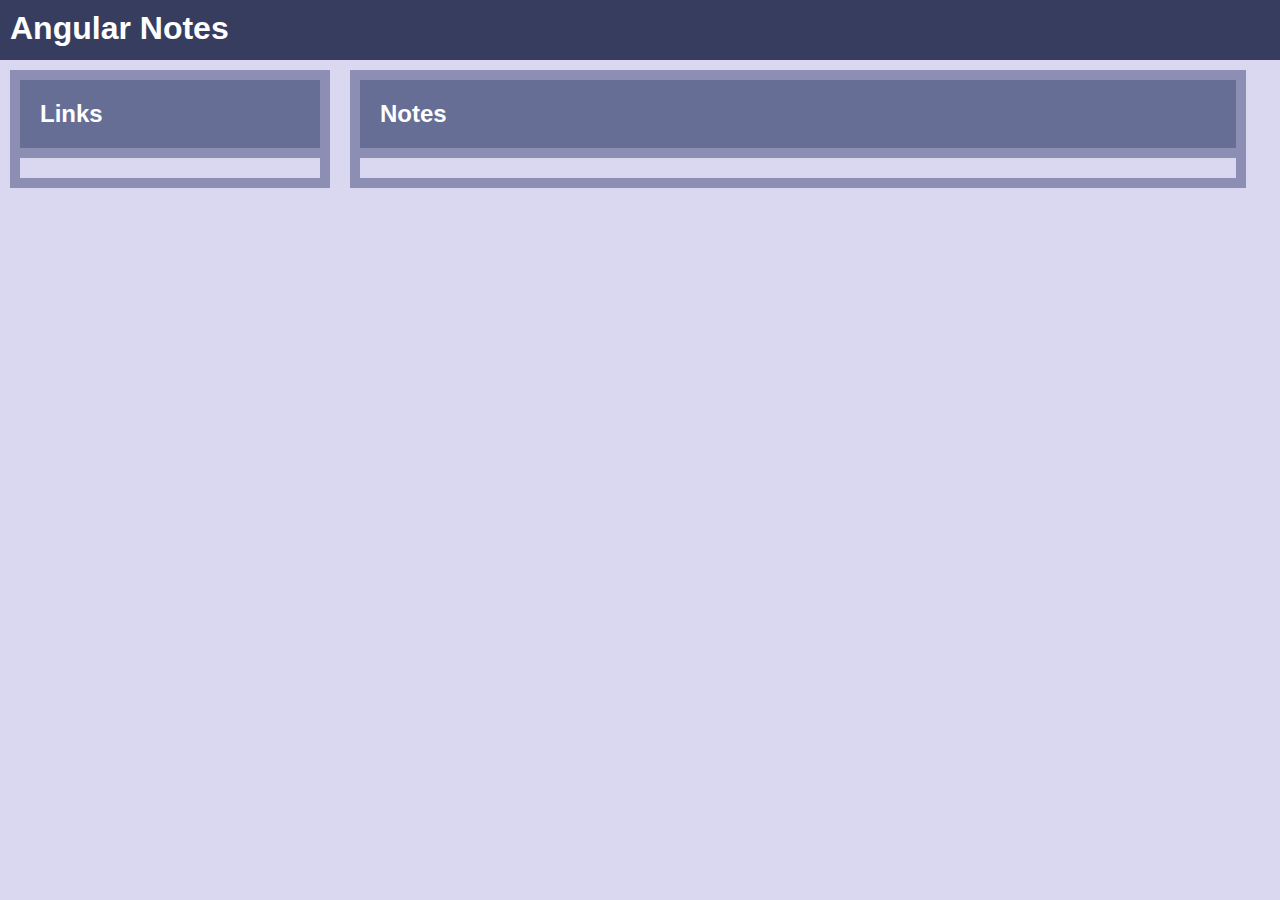
==== Pages/angular.html @ 993c9b5e "file linking, initial layout" ====
<!DOCTYPE html>
<html lang="en-US">
<head>
    <meta charset="UTF-8">
    <meta name="viewport" content="width=device-width, initial-scale=1.0">
    <link rel="stylesheet" type="text/css" href="style.css">
    <title>Angular Notes</title>
</head>
<body>
    <header>
        <h1>Angular Notes</h1>
    </header>
    <main>
        <div id="side">
            <h2>Links</h2>
            <a href="#"></a>
        </div>
        <div id="notes">
            <h2>Notes</h2>
            <p>
                
            </p>
        </div>
    </main>
</body>
---- Pages/style.css ----
body {
    margin:0;
    padding:0;
    font-family: arial, sans-serif;
    background-color:rgb(218, 215, 241);
    color:white;
}
a {
    text-decoration:none;
}
header {
    height:60px;
    background-color:rgb(55, 61, 95);
}
header h1 {
    padding:10px;
    margin:auto;
    color:white;
    margin:none;
}
#side {
    width:25%;
}
code {
    display:block;
    background-color:rgb(140, 143, 179);
    color:white;
    padding:10px;
    width:auto;
    margin-top:10px;
    margin-bottom:10px;
}
#notes {
    width:70%;
}
div {
    background-color:rgb(140, 143, 179);
    float:left;
    display:block;
    margin:10px;
    /*height:700px;*/
}
h2 {
    display:block;
    padding:20px;
    margin:10px;
    background-color:rgb(103, 110, 150); 
}
#side a, p {
    color:white;
    padding:10px;
    float:none;
    margin:10px;
    display:block;
    color:rgb(55, 61, 95);
    background-color:rgb(218, 215, 241); 
}
#side a:hover {
    background-color:rgb(170, 175, 219); 
}
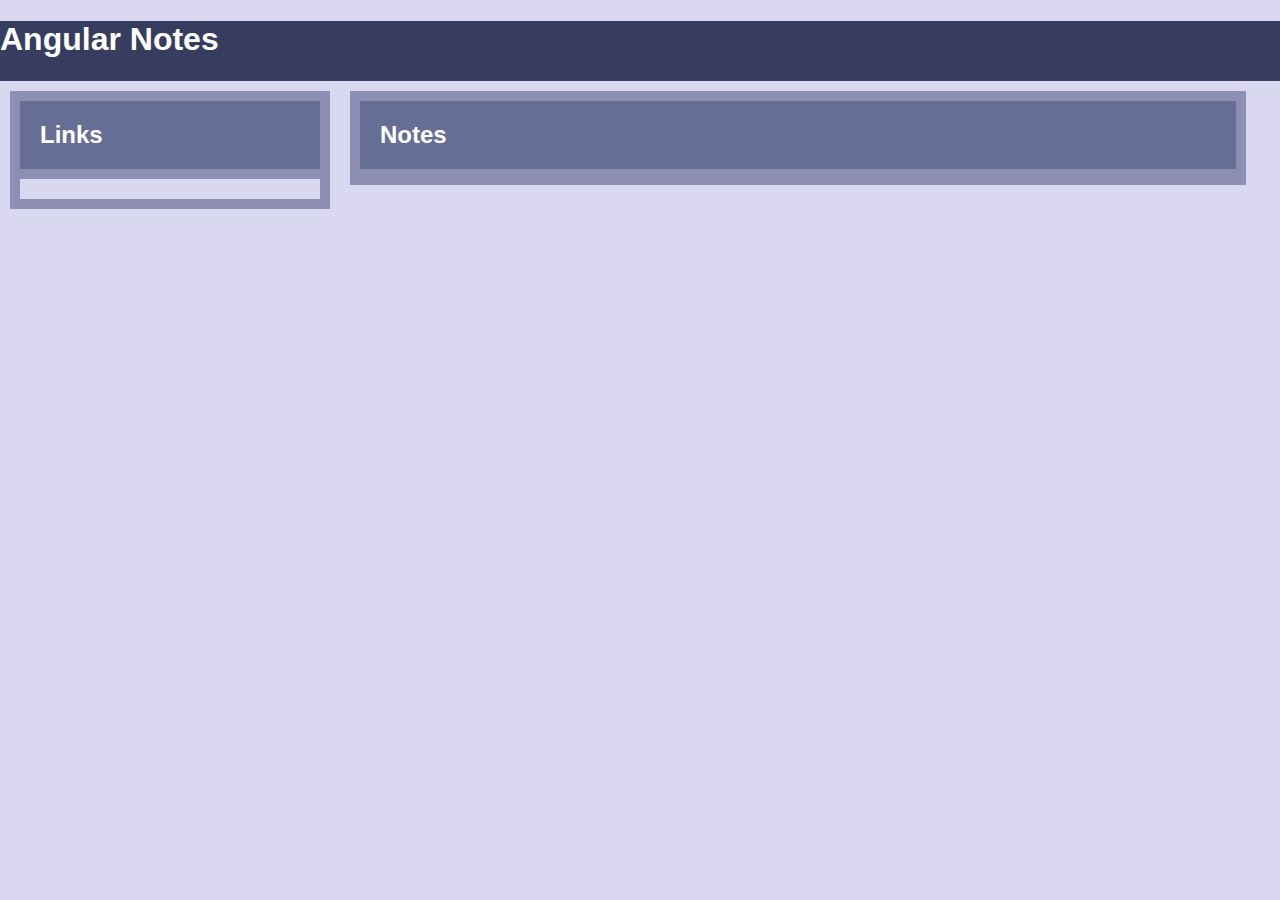
==== commit 0996b7f4: "html notes" ====
--- a/Pages/angular.html
+++ b/Pages/angular.html
@@ -1,25 +1,26 @@
 <!DOCTYPE html>
 <html lang="en-US">
-<head>
-    <meta charset="UTF-8">
-    <meta name="viewport" content="width=device-width, initial-scale=1.0">
-    <link rel="stylesheet" type="text/css" href="style.css">
-    <title>Angular Notes</title>
-</head>
-<body>
-    <header>
-        <h1>Angular Notes</h1>
-    </header>
-    <main>
-        <div id="side">
-            <h2>Links</h2>
-            <a href="#"></a>
-        </div>
-        <div id="notes">
-            <h2>Notes</h2>
-            <p>
-                
-            </p>
-        </div>
-    </main>
-</body>+    <head>
+        <meta charset="UTF-8">
+        <meta name="viewport" content="width=device-width, initial-scale=1.0">
+        <link rel="stylesheet" type="text/css" href="style.css">
+        <title>Angular Notes</title>
+    </head>
+    <body>
+        <header>
+            <h1>Angular Notes</h1>
+        </header>
+        <main>
+            <div id="side">
+                <h2>Links</h2>
+                <a href="#"></a>
+            </div>
+            <div id="notes">
+                <h2>Notes</h2>
+                <p>
+                    
+                </p>
+            </div>
+        </main>
+    </body>
+</html>--- a/Pages/style.css
+++ b/Pages/style.css
@@ -5,14 +5,11 @@
     background-color:rgb(218, 215, 241);
     color:white;
 }
-a {
-    text-decoration:none;
-}
 header {
     height:60px;
     background-color:rgb(55, 61, 95);
 }
-header h1 {
+#title {
     padding:10px;
     margin:auto;
     color:white;
@@ -46,15 +43,20 @@
     margin:10px;
     background-color:rgb(103, 110, 150); 
 }
-#side a, p {
+#side a, #notetext {
     color:white;
     padding:10px;
     float:none;
     margin:10px;
     display:block;
     color:rgb(55, 61, 95);
-    background-color:rgb(218, 215, 241); 
+    background-color:rgb(218, 215, 241);
+    text-decoration:none;
 }
 #side a:hover {
     background-color:rgb(170, 175, 219); 
 }
+pre {
+    margin:none;
+}
+
